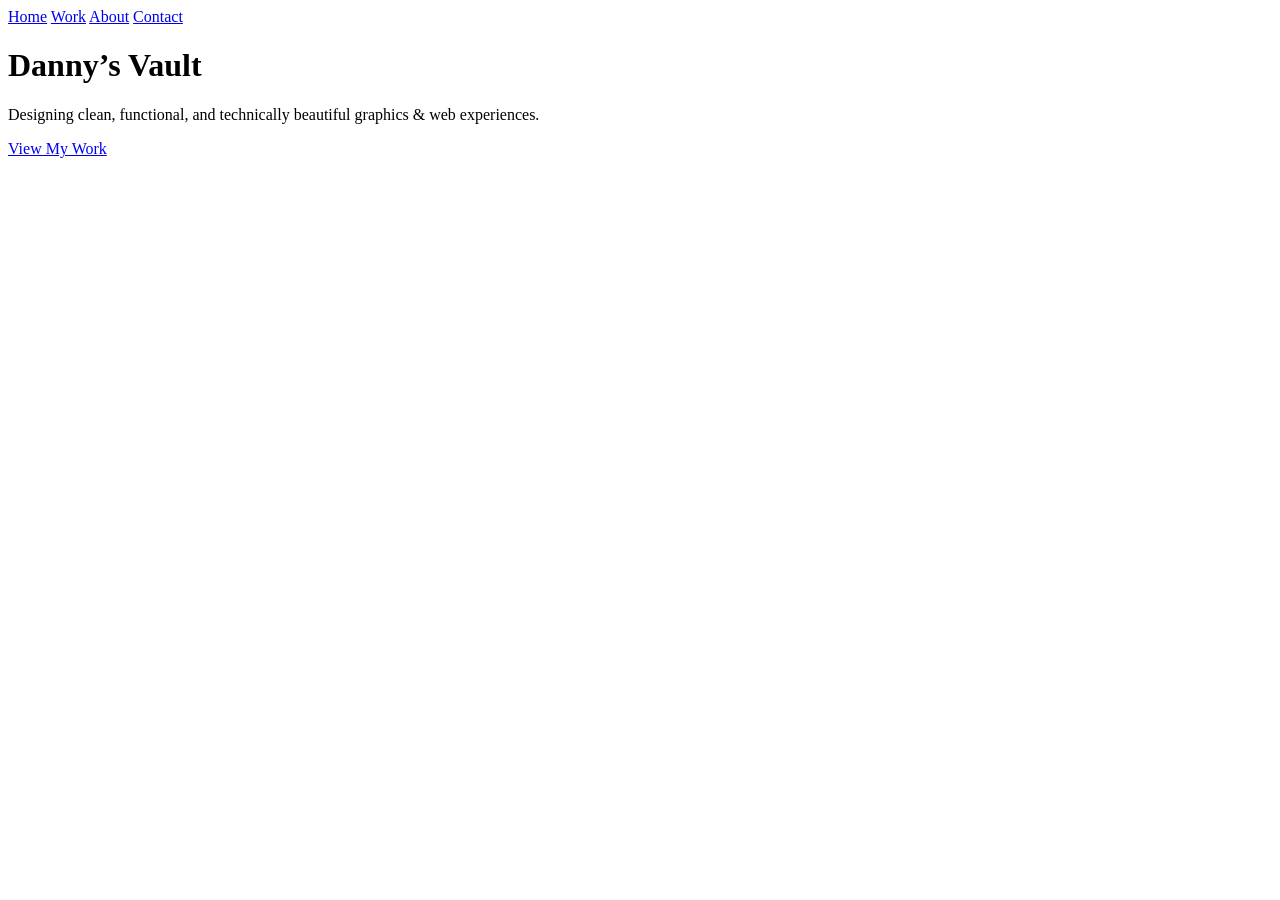
==== index.html @ 3399de0f "Fix site audit findings: favicon, meta tags, placeholders, robots/sitemap - Add favicon.svg (DV mono" ====
<!DOCTYPE html>
<html lang="en">
<head>
  <meta charset="UTF-8">
  <meta name="viewport" content="width=device-width, initial-scale=1">
  <title>Danny’s Vault</title>
  <meta name="description" content="Danny's Vault: portfolio of clean, functional graphic and web design work, including branding and social content for retail and trade businesses.">

  <link rel="preconnect" href="https://fonts.googleapis.com">
  <link rel="preconnect" href="https://fonts.gstatic.com" crossorigin>

  <link rel="icon" type="image/svg+xml" href="/favicon.svg">
  <link rel="apple-touch-icon" href="/apple-touch-icon.png">

  <meta property="og:title" content="Danny’s Vault">
  <meta property="og:description" content="Designing clean, functional, and technically beautiful graphics & web experiences.">
  <meta property="og:type" content="website">
  <meta property="og:url" content="https://dannysvault.github.io/">
  <meta property="og:image" content="https://dannysvault.github.io/og-image.png">
  <meta name="twitter:card" content="summary_large_image">
  <meta name="twitter:title" content="Danny’s Vault">
  <meta name="twitter:description" content="Designing clean, functional, and technically beautiful graphics & web experiences.">
  <meta name="twitter:image" content="https://dannysvault.github.io/og-image.png">

  <link rel="stylesheet" href="style.css">
</head>
<body>
  <nav>
    <a href="index.html">Home</a>
    <a href="work.html">Work</a>
    <a href="about.html">About</a>
    <a href="contact.html">Contact</a>
  </nav>

  <main>
    <h1>Danny’s Vault</h1>
    <p class="tagline">Designing clean, functional, and technically beautiful graphics & web experiences.</p>
    <a href="work.html" class="cta">View My Work</a>
  </main>
</body>
</html>
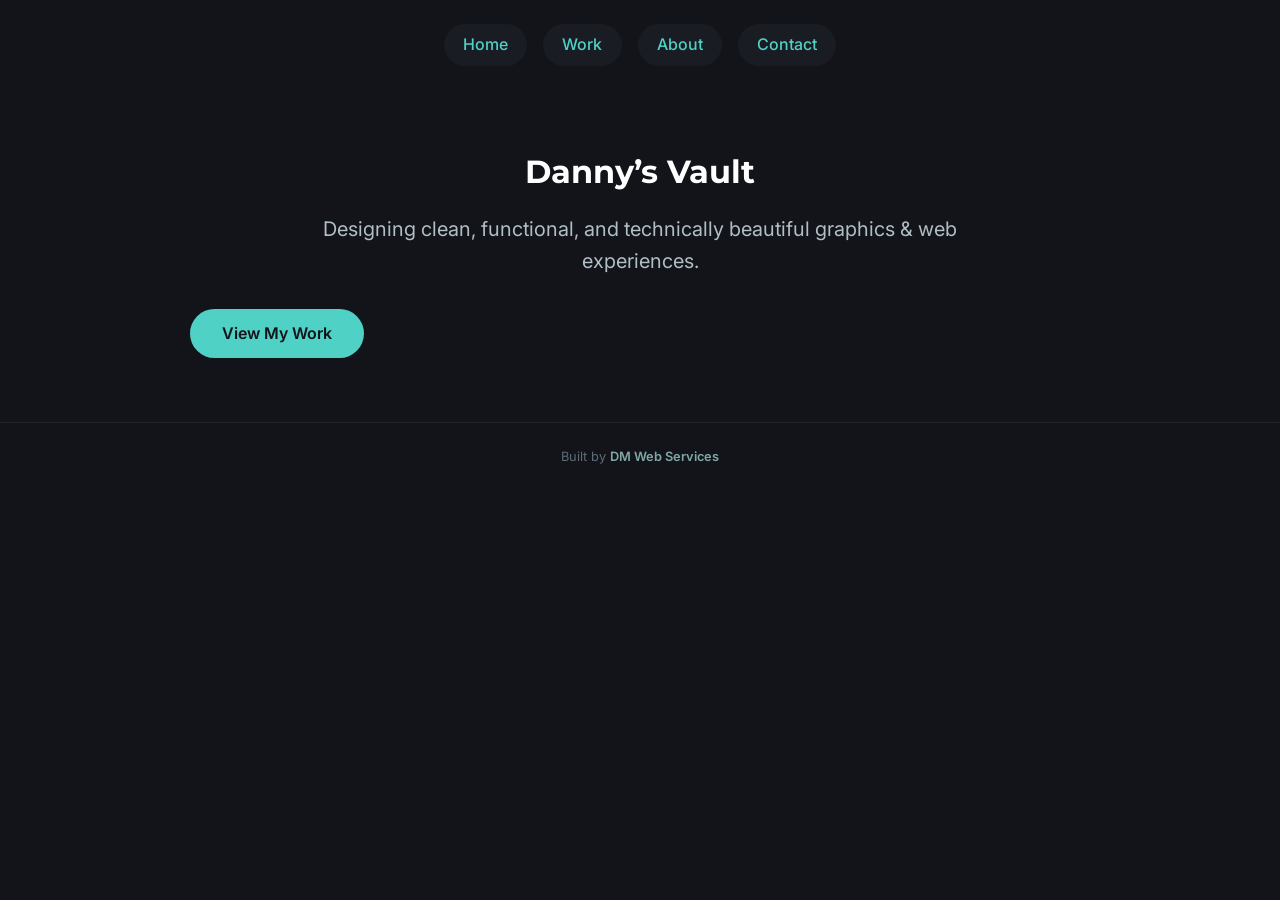
==== commit f5cfd58b: "Add DM Web Services footer credit" ====
--- a/index.html
+++ b/index.html
@@ -37,5 +37,9 @@
     <p class="tagline">Designing clean, functional, and technically beautiful graphics & web experiences.</p>
     <a href="work.html" class="cta">View My Work</a>
   </main>
+
+  <footer>
+    Built by <a href="https://dmwebservices.co.uk" target="_blank" rel="noopener">DM Web Services</a>
+  </footer>
 </body>
 </html>
--- a/style.css
+++ b/style.css
@@ -0,0 +1,163 @@
+/* ====== Danny's Vault: Sleek Theme CSS ====== */
+
+@import url('https://fonts.googleapis.com/css2?family=Inter:wght@400;500&family=Montserrat:wght@700&display=swap');
+
+/* ====== Reset & Body ====== */
+body {
+  background-color: #12141a;
+  color: #e6e6e6;
+  font-family: 'Inter', sans-serif;
+  margin: 0;
+  line-height: 1.6;
+  display: flex;
+  flex-direction: column;
+  align-items: center;
+}
+
+/* ====== Typography ====== */
+h1, h2, h3 {
+  font-family: 'Montserrat', sans-serif;
+  color: #ffffff;
+  margin-top: 1.5rem;
+  margin-bottom: 1rem;
+  text-align: center;
+}
+
+p {
+  max-width: 700px;
+  margin: 0.5rem auto 1.5rem auto;
+  text-align: center;
+  color: #d1d5db; /* softer gray for readability */
+}
+
+/* ====== Nav: Pill Buttons ====== */
+nav {
+  display: flex;
+  justify-content: center;
+  padding: 1.5rem 0;
+  gap: 1rem;
+}
+
+nav a {
+  text-decoration: none;
+  font-weight: 500;
+  padding: 0.5rem 1.2rem;
+  border-radius: 50px;
+  background-color: #1a1c24;
+  color: #4fd1c5;
+  transition: all 0.3s ease;
+  font-size: 1rem;
+}
+
+nav a:hover {
+  background-color: #4fd1c5;
+  color: #12141a;
+  transform: translateY(-2px);
+  box-shadow: 0 4px 8px rgba(0,0,0,0.2);
+}
+
+/* ====== Main wrapper ====== */
+main {
+  max-width: 900px;
+  width: 100%;
+  padding: 2rem 1rem;
+}
+
+/* ====== Homepage Hero ====== */
+.tagline {
+  font-size: 1.25rem;
+  color: #b0bec5;
+  margin-bottom: 2rem;
+}
+
+.cta {
+  display: inline-block;
+  background-color: #4fd1c5;
+  color: #12141a;
+  padding: 0.75rem 2rem;
+  border-radius: 50px;
+  text-decoration: none;
+  font-weight: 600;
+  transition: all 0.3s ease;
+  font-size: 1rem;
+}
+
+.cta:hover {
+  background-color: #3bb3aa;
+  transform: translateY(-2px);
+  box-shadow: 0 6px 12px rgba(0,0,0,0.25);
+}
+
+/* ====== Work Projects ====== */
+.projects {
+  display: flex;
+  flex-direction: column;
+  gap: 2rem;
+  align-items: center;
+  margin-top: 2rem;
+}
+
+.project-card {
+  background-color: #1a1c24;
+  padding: 2rem;
+  border-radius: 12px;
+  max-width: 600px;
+  width: 100%;
+  transition: all 0.3s ease;
+  box-shadow: 0 2px 4px rgba(0,0,0,0.1);
+}
+
+.project-card:hover {
+  transform: translateY(-4px);
+  box-shadow: 0 6px 12px rgba(0,0,0,0.3);
+}
+
+/* ====== Buttons & Links ====== */
+a {
+  color: #4fd1c5;
+  text-decoration: none;
+}
+
+a:hover {
+  text-decoration: none;
+}
+
+/* ====== Misc spacing ====== */
+section {
+  margin-top: 3rem;
+  margin-bottom: 3rem;
+}
+
+.project-card img {
+  width: 100%;
+  border-radius: 10px;
+  margin-bottom: 1rem;
+  object-fit: cover;
+  box-shadow: 0 2px 6px rgba(0,0,0,0.3);
+  transition: transform 0.3s ease, box-shadow 0.3s ease;
+}
+
+.project-card img:hover {
+  transform: scale(1.02);
+  box-shadow: 0 6px 14px rgba(0,0,0,0.4);
+}
+
+/* ====== Footer ====== */
+footer {
+  width: 100%;
+  padding: 1.5rem 1rem 2rem;
+  text-align: center;
+  font-size: 0.8rem;
+  color: #5f6b76;
+  border-top: 1px solid #1f232c;
+  margin-top: 2rem;
+}
+
+footer a {
+  color: #7fa8a4;
+  font-weight: 600;
+}
+
+footer a:hover {
+  color: #4fd1c5;
+}
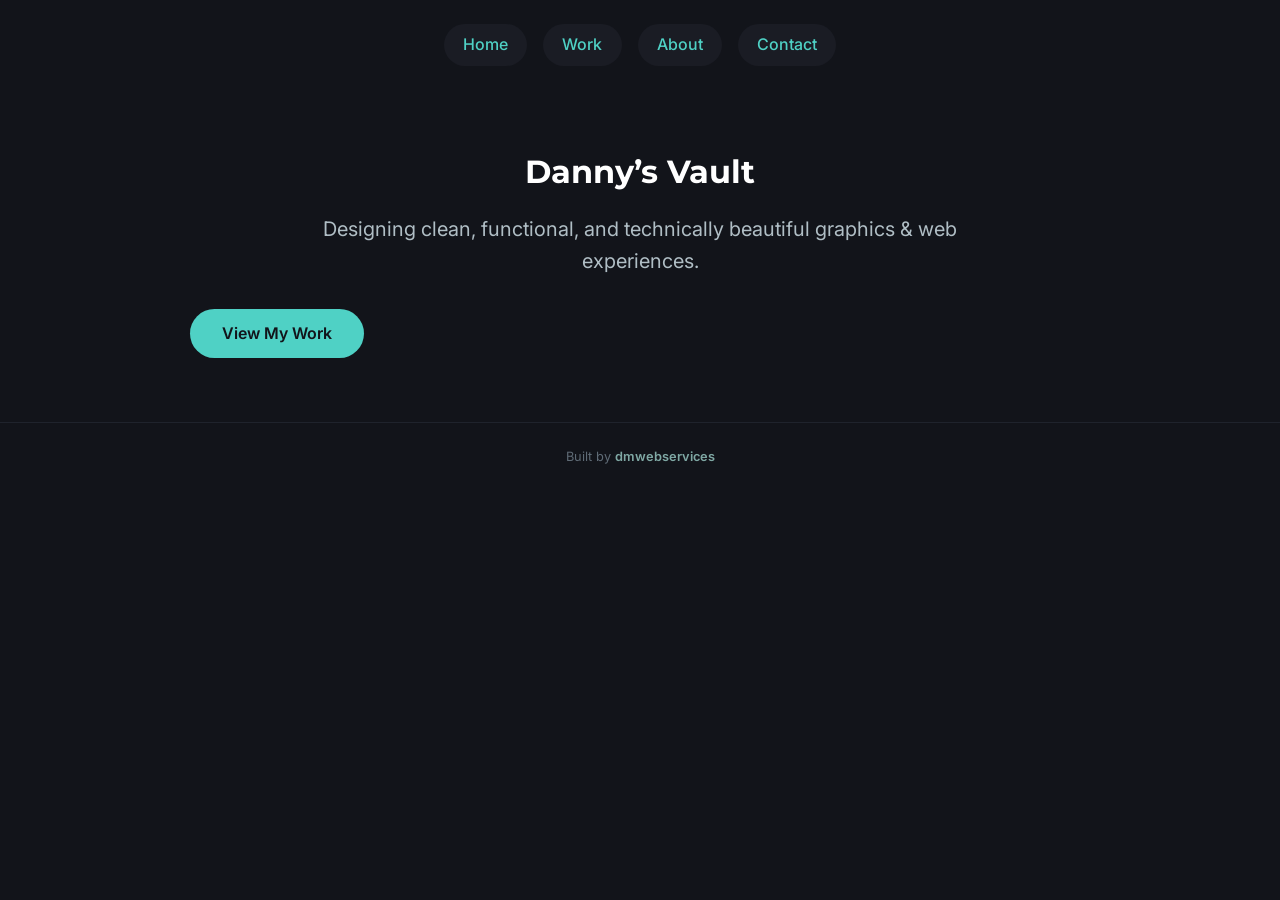
==== commit 689845e0: "Fix footer credit text: dmwebservices, not DM Web Services" ====
--- a/index.html
+++ b/index.html
@@ -39,7 +39,7 @@
   </main>
 
   <footer>
-    Built by <a href="https://dmwebservices.co.uk" target="_blank" rel="noopener">DM Web Services</a>
+    Built by <a href="https://dmwebservices.co.uk" target="_blank" rel="noopener">dmwebservices</a>
   </footer>
 </body>
 </html>
